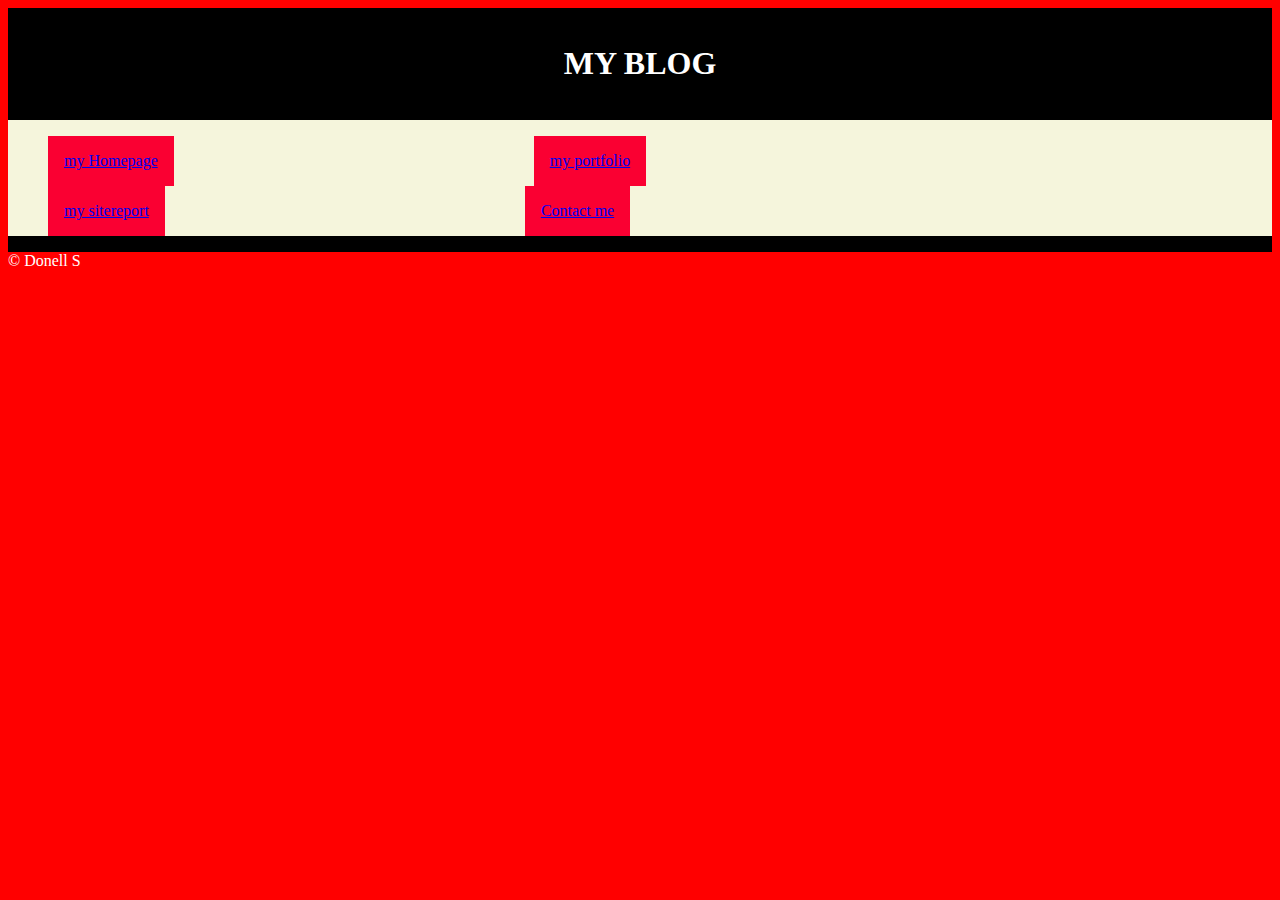
==== blog.html @ 686907ab "added blog" ====
<!DOCTYPE html>
<html lang="en">
<head>
    <meta charset="UTF-8">
    <meta http-equiv="X-UA-Compatible" content="IE=edge">
    <meta name="viewport" content="width=device-width, initial-scale=1.0">
    <title>My personal portfolio!</title>
    <link rel="stylesheet" href="pindex.css" />
</head>

<body>
    <header>
        <h1>MY BLOG</h1>
    </header>
    
    <nav>
        <ul>
            <li>
                <a href="index.html">my Homepage</a> 
            </li>    
            <li>
                <a href="portfolio.html">my portfolio</a>
            </li>
            <li>
                <a href="sitereport.html">my sitereport</a>
            </li>
            <li>
                <a href="contact.html">Contact me</a>
            </li>
        </ul>
    </nav>
    <main>
        <p> </p>
    </main>
    
    <footer>
        &copy; Donell S
    </footer>
</body>

</html>
---- pindex.css ----
header {
    background-color: black;
    text-align: center;
    color: white;
    padding: 1em;
    grid-area: header;
}

nav {
    float: left;
    background-color:beige;
    float: left;
    display: inline;
    grid-area: nav;
    

}
li{
    background-color: rgb(250, 0, 50);
    float:left;
    display: inline;
    margin-right: 22.5em;
    padding: 1em;
    
}

main {
    background-color: black;
    color: white;
    grid-area: main;
}
footer {
    background-color: red;
    color: white;
    grid-area: footer;
}



body{
    display: grid;
    background-color: red;
    grid-template-columns: 20% 60% 20%;
    grid-template-rows: auto;
    grid-template-areas: "header header header "
                         "nav nav nav"
                         "main main main"
                         "footer footer footer"    

}
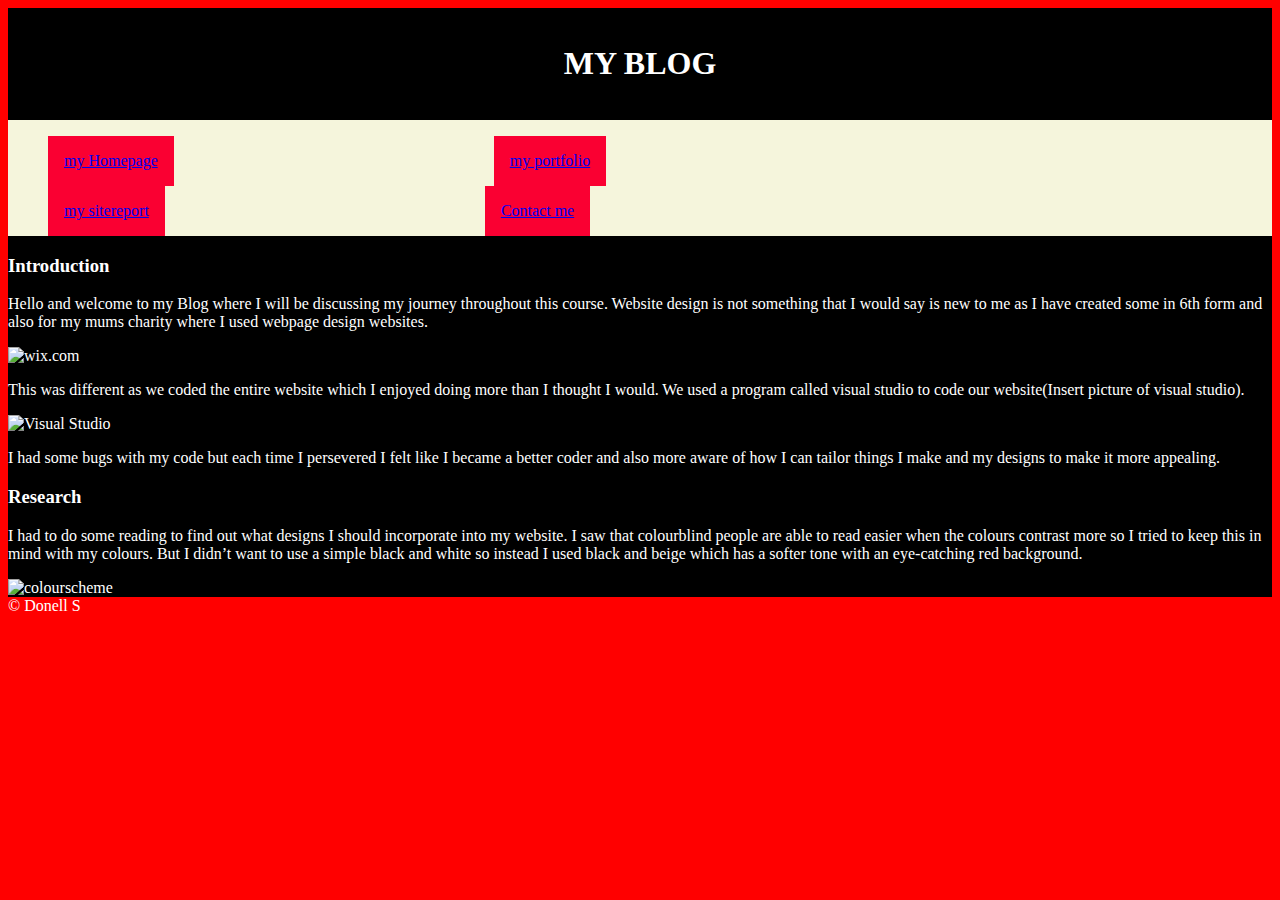
==== commit a1669c79: "added content for main" ====
--- a/blog.html
+++ b/blog.html
@@ -5,7 +5,7 @@
     <meta http-equiv="X-UA-Compatible" content="IE=edge">
     <meta name="viewport" content="width=device-width, initial-scale=1.0">
     <title>My personal portfolio!</title>
-    <link rel="stylesheet" href="pindex.css" />
+    <link rel="stylesheet" href="pblog.css" />
 </head>
 
 <body>
@@ -29,8 +29,36 @@
             </li>
         </ul>
     </nav>
+   
     <main>
-        <p> </p>
+        <article>
+
+            <h3>Introduction </h3>
+            <p>Hello and welcome to my Blog where I will be discussing my journey throughout this course.
+                Website design is not something that I would say is new to me as I have created some in 6th form and also for my mums charity where I used webpage design websites.
+            </p>
+            <img src="C:\Users\ddawe\OneDrive\uni\2\Web dev\imagesforAS\Wix.com.png " alt="wix.com" width="1000px" height="500px" />
+            <p>
+                This was different as we coded the entire website which I enjoyed doing more than I  thought I would. We used a program called visual studio to code our website(Insert picture of visual studio). 
+            </p>
+            <img src="C:\Users\ddawe\OneDrive\uni\2\Web dev\imagesforAS\VSpic.png"alt="Visual Studio" width="1000px" height="500px"/>
+            <p>
+                I had some bugs with my code but each time I persevered I felt like I became a better coder and also more aware of how I can tailor things I make and my designs to make it more appealing.
+            </p>
+            <h3>
+                Research
+            </h3>
+            <p>
+                I had to do some reading to find out what designs I should incorporate into my website.
+                 I saw that colourblind people are able to read easier when the colours contrast more so I tried to keep this in mind with my colours.
+                  But I didn’t want to use a simple black and white so instead I used black and beige which has a softer tone with an eye-catching red background. 
+            </p>
+            <img src="C:\Users\ddawe\OneDrive\uni\2\Web dev\imagesforAS\colour.png"alt="colourscheme" width="1000px" height="500px"/>
+        </article>   
+                
+
+            
+
     </main>
     
     <footer>
--- a/pblog.css
+++ b/pblog.css
@@ -0,0 +1,50 @@
+header {
+    background-color: black;
+    text-align: center;
+    color: white;
+    padding: 1em;
+    grid-area: header;
+}
+
+nav {
+    float: left;
+    background-color:beige;
+    float: left;
+    display: inline;
+    grid-area: nav;
+    
+
+}
+li{
+    background-color: rgb(250, 0, 50);
+    float:left;
+    display: inline;
+    margin-right: 20em;
+    padding: 1em;
+    
+}
+
+main {
+    background-color: black;
+    color: white;
+    grid-area: main;
+}
+footer {
+    background-color: red;
+    color: white;
+    grid-area: footer;
+}
+
+
+
+body{
+    display: grid;
+    background-color: red;
+    grid-template-columns: 20% 60% 20%;
+    grid-template-rows: auto;
+    grid-template-areas: "header header header "
+                         "nav nav nav"
+                         "main main main"
+                         "footer footer footer"    
+
+}
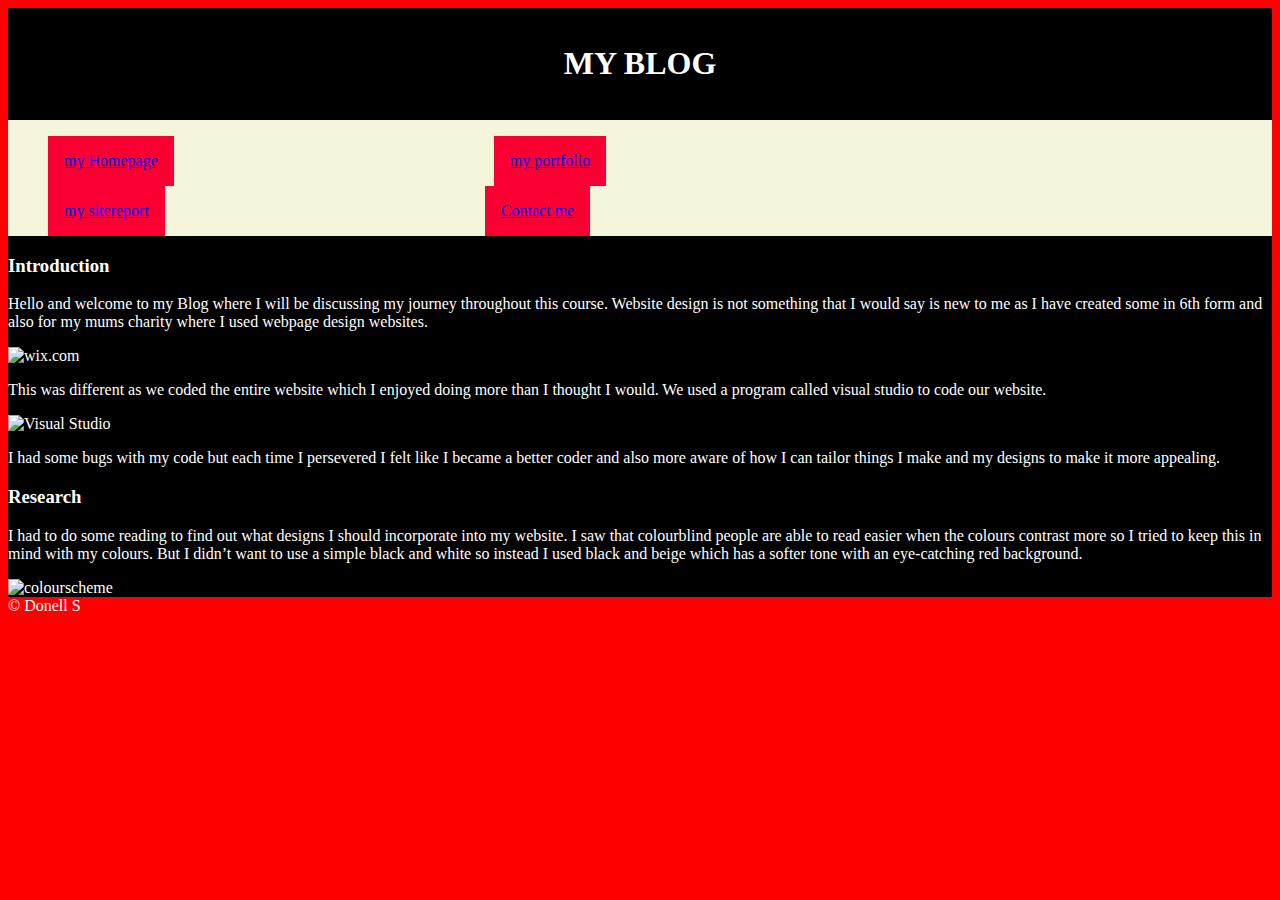
==== commit c885ab14: "fixed bugs" ====
--- a/blog.html
+++ b/blog.html
@@ -3,7 +3,7 @@
 <head>
     <meta charset="UTF-8">
     <meta http-equiv="X-UA-Compatible" content="IE=edge">
-    <meta name="viewport" content="width=device-width, initial-scale=1.0">
+    <meta name="viewport" content="width=device-width, initial-scale=1.0"/>
     <title>My personal portfolio!</title>
     <link rel="stylesheet" href="pblog.css" />
 </head>
@@ -37,11 +37,11 @@
             <p>Hello and welcome to my Blog where I will be discussing my journey throughout this course.
                 Website design is not something that I would say is new to me as I have created some in 6th form and also for my mums charity where I used webpage design websites.
             </p>
-            <img src="C:\Users\ddawe\OneDrive\uni\2\Web dev\imagesforAS\Wix.com.png " alt="wix.com" width="1000px" height="500px" />
+                <img src="https://upload.wikimedia.org/wikipedia/en/thumb/7/76/Wix.com_website_logo.svg/1200px-Wix.com_website_logo.svg.png" alt="wix.com" width="1000" height="500" />
             <p>
-                This was different as we coded the entire website which I enjoyed doing more than I  thought I would. We used a program called visual studio to code our website(Insert picture of visual studio). 
+                This was different as we coded the entire website which I enjoyed doing more than I  thought I would. We used a program called visual studio to code our website. 
             </p>
-            <img src="C:\Users\ddawe\OneDrive\uni\2\Web dev\imagesforAS\VSpic.png"alt="Visual Studio" width="1000px" height="500px"/>
+            <img src="https://code.visualstudio.com/opengraphimg/opengraph-home.png" alt="Visual Studio" width="1000" height="500"/>
             <p>
                 I had some bugs with my code but each time I persevered I felt like I became a better coder and also more aware of how I can tailor things I make and my designs to make it more appealing.
             </p>
@@ -53,7 +53,8 @@
                  I saw that colourblind people are able to read easier when the colours contrast more so I tried to keep this in mind with my colours.
                   But I didn’t want to use a simple black and white so instead I used black and beige which has a softer tone with an eye-catching red background. 
             </p>
-            <img src="C:\Users\ddawe\OneDrive\uni\2\Web dev\imagesforAS\colour.png"alt="colourscheme" width="1000px" height="500px"/>
+   
+            <img src="colour.png" alt="colourscheme" width="1000" height="500"/>
         </article>   
                 
 
@@ -66,4 +67,4 @@
     </footer>
 </body>
 
-</html>+</html>
